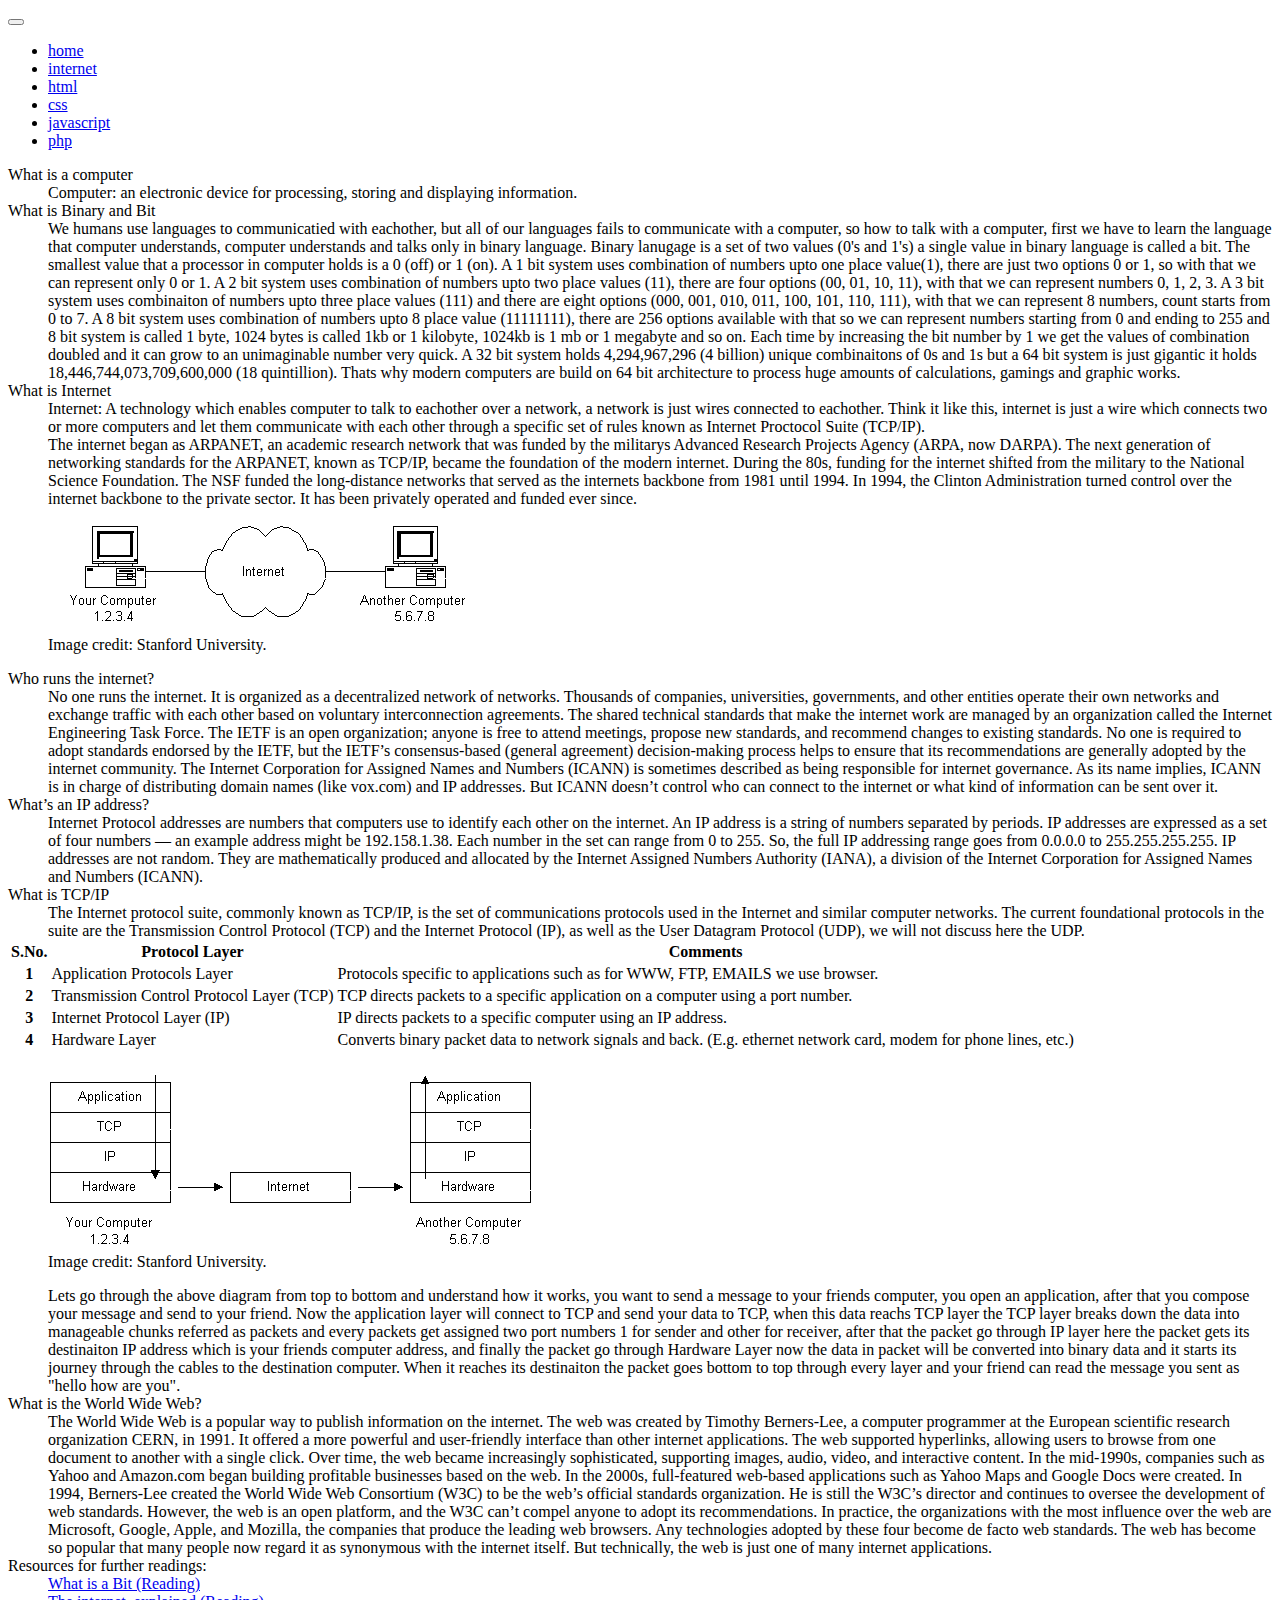
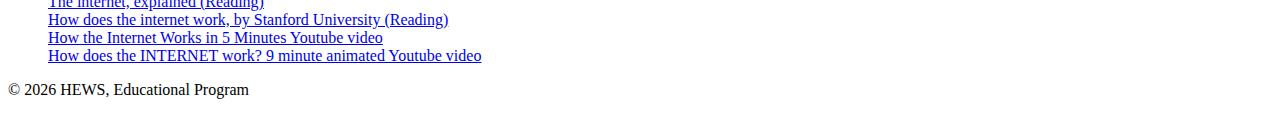
==== Internet/internet.html @ 7e2d29ee "first commit" ====
<!DOCTYPE html>
<html lang="en">
  <head>
    <meta charset="UTF-8" />
    <meta http-equiv="X-UA-Compatible" content="IE=edge" />
    <meta name="viewport" content="width=device-width, initial-scale=1.0" />
    <!-- google fonts -->
    <link rel="preconnect" href="https://fonts.googleapis.com" />
    <link rel="preconnect" href="https://fonts.gstatic.com" crossorigin />
    <link
      href="https://fonts.googleapis.com/css2?family=Fira+Sans&display=swap"
      rel="stylesheet"
    />
    <!-- bootstrap css -->
    <link
      href="https://cdn.jsdelivr.net/npm/bootstrap@5.1.3/dist/css/bootstrap.min.css"
      rel="stylesheet"
      integrity="sha384-1BmE4kWBq78iYhFldvKuhfTAU6auU8tT94WrHftjDbrCEXSU1oBoqyl2QvZ6jIW3"
      crossorigin="anonymous"
    />

    <!-- custom css -->
    <link rel="stylesheet" href="../public/css/app.css" />
    <title>INTERNET</title>
  </head>

  <body>
    <div class="container-fluid bg-secondary">
      <header class="navbar navbar-dark bg-dark fixed-top shadow-lg">
        <nav class="navbar navbar-expand-lg">
          <button
            class="navbar-toggler"
            type="button"
            data-bs-toggle="collapse"
            data-bs-target="#navbarText"
            aria-controls="navbarText"
            aria-expanded="false"
            aria-label="Toggle navigation"
          >
            <span class="navbar-toggler-icon"></span>
          </button>
          <div class="collapse navbar-collapse" id="navbarText">
            <ul class="navbar-nav me-auto mb-2 mb-lg-0">
              <li class="nav-item">
                <a class="nav-link" href="../index.html">home</a>
              </li>
              <li class="nav-item">
                <a class="nav-link active" href="#">internet</a>
              </li>
              <li class="nav-item">
                <a class="nav-link" href="../HTML/html.html">html</a>
              </li>
              <li class="nav-item">
                <a class="nav-link" href="../CSS/css.html">css</a>
              </li>
              <li class="nav-item">
                <a class="nav-link" href="../Javascript/javascript.html"
                  >javascript</a
                >
              </li>
              <li class="nav-item">
                <a class="nav-link" href="../PHP/php.html">php</a>
              </li>
            </ul>
          </div>
        </nav>
      </header>
      <!-- header ends here -->
      <main class="pb-5">
        <article class="container mt-4 pt-5 pb-5">
          <div class="row text-light mt-5">
            <div class="col-12">
              <dl>
                <dt>What is a computer</dt>
                <dd>
                  Computer: an electronic device for processing, storing and
                  displaying information.
                </dd>
                <dt>What is Binary and Bit</dt>
                <dd>
                  We humans use languages to communicatied with eachother, but
                  all of our languages fails to communicate with a computer, so
                  how to talk with a computer, first we have to learn the
                  language that computer understands, computer understands and
                  talks only in binary language. Binary lanugage is a set of two
                  values (0's and 1's) a single value in binary language is
                  called a bit. The smallest value that a processor in computer
                  holds is a 0 (off) or 1 (on). A 1 bit system uses combination
                  of numbers upto one place value(1), there are just two options
                  0 or 1, so with that we can represent only 0 or 1. A 2 bit
                  system uses combination of numbers upto two place values (11),
                  there are four options (00, 01, 10, 11), with that we can
                  represent numbers 0, 1, 2, 3. A 3 bit system uses combinaiton
                  of numbers upto three place values (111) and there are eight
                  options (000, 001, 010, 011, 100, 101, 110, 111), with that we
                  can represent 8 numbers, count starts from 0 to 7. A 8 bit
                  system uses combination of numbers upto 8 place value
                  (11111111), there are 256 options available with that so we
                  can represent numbers starting from 0 and ending to 255 and 8
                  bit system is called 1 byte, 1024 bytes is called 1kb or 1
                  kilobyte, 1024kb is 1 mb or 1 megabyte and so on. Each time by
                  increasing the bit number by 1 we get the values of
                  combination doubled and it can grow to an unimaginable number
                  very quick. A 32 bit system holds 4,294,967,296 (4 billion)
                  unique combinaitons of 0s and 1s but a 64 bit system is just
                  gigantic it holds 18,446,744,073,709,600,000 (18 quintillion).
                  Thats why modern computers are build on 64 bit architecture to
                  process huge amounts of calculations, gamings and graphic
                  works.
                </dd>
                <dt>What is Internet</dt>
                <dd>
                  Internet: A technology which enables computer to talk to
                  eachother over a network, a network is just wires connected to
                  eachother. Think it like this, internet is just a wire which
                  connects two or more computers and let them communicate with
                  each other through a specific set of rules known as Internet
                  Proctocol Suite (TCP/IP).
                </dd>
                <dd>
                  The internet began as ARPANET, an academic research network
                  that was funded by the militarys Advanced Research Projects
                  Agency (ARPA, now DARPA). The next generation of networking
                  standards for the ARPANET, known as TCP/IP, became the
                  foundation of the modern internet. During the 80s, funding for
                  the internet shifted from the military to the National Science
                  Foundation. The NSF funded the long-distance networks that
                  served as the internets backbone from 1981 until 1994. In
                  1994, the Clinton Administration turned control over the
                  internet backbone to the private sector. It has been privately
                  operated and funded ever since.
                </dd>
                <figure class="figure d-block">
                  <img
                    class="figure-img img-fluid mx-auto d-block"
                    src="img/internet.gif"
                    alt="internet"
                  />
                  <figcaption class="figure-caption text-dark text-center">
                    Image credit: Stanford University.
                  </figcaption>
                </figure>
                <!-- data for internet ends here -->

                <dt>Who runs the internet?</dt>
                <dd>
                  No one runs the internet. It is organized as a decentralized
                  network of networks. Thousands of companies, universities,
                  governments, and other entities operate their own networks and
                  exchange traffic with each other based on voluntary
                  interconnection agreements. The shared technical standards
                  that make the internet work are managed by an organization
                  called the Internet Engineering Task Force. The IETF is an
                  open organization; anyone is free to attend meetings, propose
                  new standards, and recommend changes to existing standards. No
                  one is required to adopt standards endorsed by the IETF, but
                  the IETF’s consensus-based (general agreement) decision-making
                  process helps to ensure that its recommendations are generally
                  adopted by the internet community. The Internet Corporation
                  for Assigned Names and Numbers (ICANN) is sometimes described
                  as being responsible for internet governance. As its name
                  implies, ICANN is in charge of distributing domain names (like
                  vox.com) and IP addresses. But ICANN doesn’t control who can
                  connect to the internet or what kind of information can be
                  sent over it.
                </dd>

                <dt>What’s an IP address?</dt>
                <dd>
                  Internet Protocol addresses are numbers that computers use to
                  identify each other on the internet. An IP address is a string
                  of numbers separated by periods. IP addresses are expressed as
                  a set of four numbers — an example address might be
                  192.158.1.38. Each number in the set can range from 0 to 255.
                  So, the full IP addressing range goes from 0.0.0.0 to
                  255.255.255.255. IP addresses are not random. They are
                  mathematically produced and allocated by the Internet Assigned
                  Numbers Authority (IANA), a division of the Internet
                  Corporation for Assigned Names and Numbers (ICANN).
                </dd>

                <dt>What is TCP/IP</dt>
                <dd>
                  The Internet protocol suite, commonly known as TCP/IP, is the
                  set of communications protocols used in the Internet and
                  similar computer networks. The current foundational protocols
                  in the suite are the Transmission Control Protocol (TCP) and
                  the Internet Protocol (IP), as well as the User Datagram
                  Protocol (UDP), we will not discuss here the UDP.
                </dd>
                <table class="table table-dark table-sm">
                  <thead>
                    <tr>
                      <th scope="col">S.No.</th>
                      <th scope="col">Protocol Layer</th>
                      <th scope="col">Comments</th>
                    </tr>
                  </thead>
                  <tbody>
                    <tr>
                      <th scope>1</th>
                      <td>Application Protocols Layer</td>
                      <td>
                        Protocols specific to applications such as for WWW, FTP,
                        EMAILS we use browser.
                      </td>
                    </tr>
                    <tr>
                      <th scope>2</th>
                      <td>Transmission Control Protocol Layer (TCP)</td>
                      <td>
                        TCP directs packets to a specific application on a
                        computer using a port number.
                      </td>
                    </tr>
                    <tr>
                      <th scope>3</th>
                      <td>Internet Protocol Layer (IP)</td>
                      <td>
                        IP directs packets to a specific computer using an IP
                        address.
                      </td>
                    </tr>
                    <tr>
                      <th scope>4</th>
                      <td>Hardware Layer</td>
                      <td>
                        Converts binary packet data to network signals and back.
                        (E.g. ethernet network card, modem for phone lines,
                        etc.)
                      </td>
                    </tr>
                  </tbody>
                </table>
                <figure class="figure d-block">
                  <img
                    class="figure-img img-fluid mx-auto d-block"
                    src="img/protocols.gif"
                    alt="internet"
                  />
                  <figcaption class="figure-caption text-dark text-center">
                    Image credit: Stanford University.
                  </figcaption>
                </figure>
                <dd>
                  Lets go through the above diagram from top to bottom and
                  understand how it works, you want to send a message to your
                  friends computer, you open an application, after that you
                  compose your message and send to your friend. Now the
                  application layer will connect to TCP and send your data to
                  TCP, when this data reachs TCP layer the TCP layer breaks down
                  the data into manageable chunks referred as packets and every
                  packets get assigned two port numbers 1 for sender and other
                  for receiver, after that the packet go through IP layer here
                  the packet gets its destinaiton IP address which is your
                  friends computer address, and finally the packet go through
                  Hardware Layer now the data in packet will be converted into
                  binary data and it starts its journey through the cables to
                  the destination computer. When it reaches its destinaiton the
                  packet goes bottom to top through every layer and your friend
                  can read the message you sent as "hello how are you".
                </dd>
                <!-- data for TCP/IP ends here -->

                <dt>What is the World Wide Web?</dt>
                <dd>
                  The World Wide Web is a popular way to publish information on
                  the internet. The web was created by Timothy Berners-Lee, a
                  computer programmer at the European scientific research
                  organization CERN, in 1991. It offered a more powerful and
                  user-friendly interface than other internet applications. The
                  web supported hyperlinks, allowing users to browse from one
                  document to another with a single click. Over time, the web
                  became increasingly sophisticated, supporting images, audio,
                  video, and interactive content. In the mid-1990s, companies
                  such as Yahoo and Amazon.com began building profitable
                  businesses based on the web. In the 2000s, full-featured
                  web-based applications such as Yahoo Maps and Google Docs were
                  created. In 1994, Berners-Lee created the World Wide Web
                  Consortium (W3C) to be the web’s official standards
                  organization. He is still the W3C’s director and continues to
                  oversee the development of web standards. However, the web is
                  an open platform, and the W3C can’t compel anyone to adopt its
                  recommendations. In practice, the organizations with the most
                  influence over the web are Microsoft, Google, Apple, and
                  Mozilla, the companies that produce the leading web browsers.
                  Any technologies adopted by these four become de facto web
                  standards. The web has become so popular that many people now
                  regard it as synonymous with the internet itself. But
                  technically, the web is just one of many internet
                  applications.
                </dd>
                <dt>Resources for further readings:</dt>
                <dd>
                  <a
                    class="link-info"
                    href="https://www.bbc.co.uk/bitesize/guides/zwsbwmn/revision/8"
                    target="_blank"
                    >What is a Bit (Reading)</a
                  >
                </dd>
                <dd>
                  <a
                    class="link-info"
                    href="https://www.vox.com/2014/6/16/18076282/the-internet"
                    target="_blank"
                    >The internet, explained (Reading)</a
                  >
                </dd>
                <dd>
                  <a
                    class="link-info"
                    href="http://web.stanford.edu/class/msande91si/www-spr04/readings/week1/InternetWhitepaper.htm"
                    target="_blank"
                    >How does the internet work, by Stanford University
                    (Reading)</a
                  >
                </dd>
                <dd>
                  <a
                    class="link-info"
                    href="https://youtu.be/7_LPdttKXPc"
                    target="_blank"
                    >How the Internet Works in 5 Minutes Youtube video</a
                  >
                </dd>
                <dd>
                  <a
                    class="link-info"
                    href="https://youtu.be/x3c1ih2NJEg"
                    target="_blank"
                    >How does the INTERNET work? 9 minute animated Youtube
                    video</a
                  >
                </dd>
              </dl>
            </div>
          </div>
        </article>
      </main>
      <!-- main ends here -->
      <footer class="fixed-bottom bg-dark">
        <p class="text-center text-light pt-3">
          &copy;
          <script>
            document.write(new Date().getFullYear());
          </script>
          HEWS, Educational Program
        </p>
      </footer>
      <!-- footer ends here -->
    </div>

    <!-- bootstrap js -->
    <script
      src="https://cdn.jsdelivr.net/npm/bootstrap@5.1.3/dist/js/bootstrap.bundle.min.js"
      integrity="sha384-ka7Sk0Gln4gmtz2MlQnikT1wXgYsOg+OMhuP+IlRH9sENBO0LRn5q+8nbTov4+1p"
      crossorigin="anonymous"
    ></script>
    <!-- custom js -->
    <script src="../public/js/app.js"></script>
  </body>
</html>
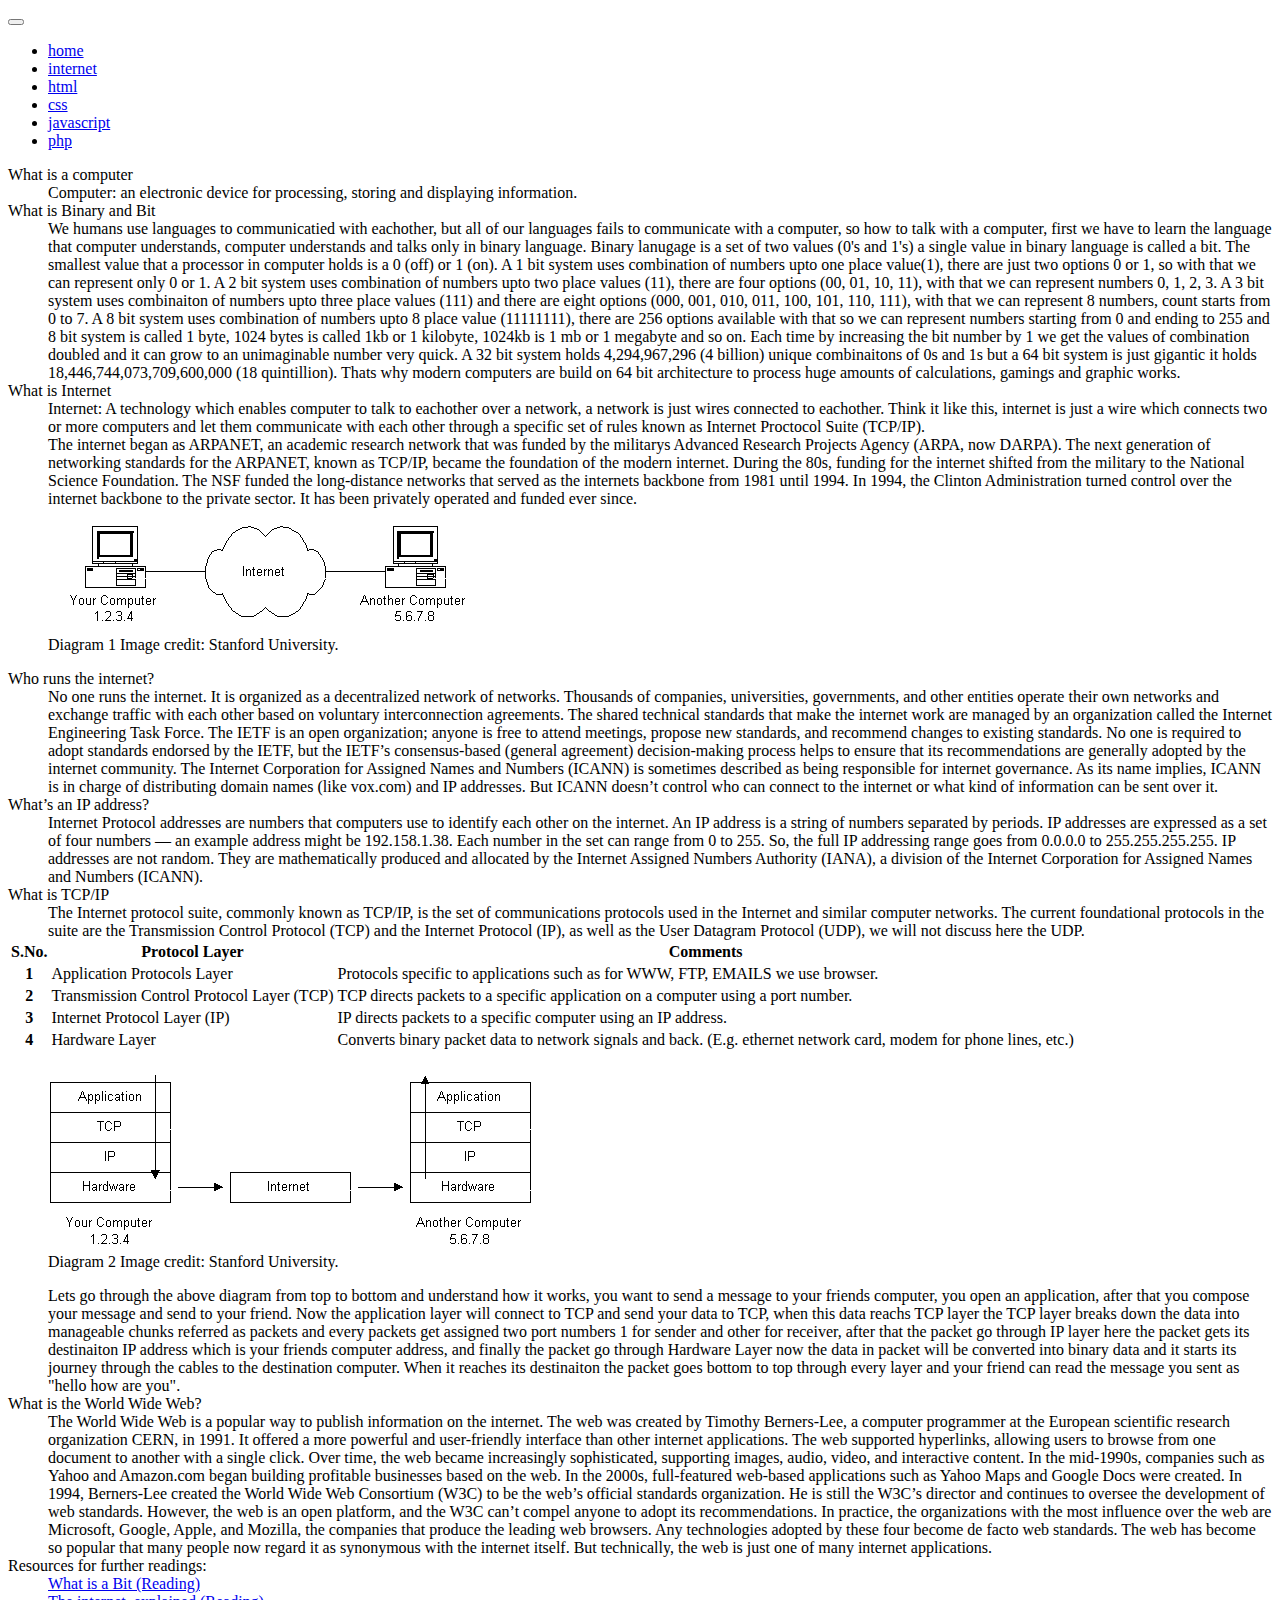
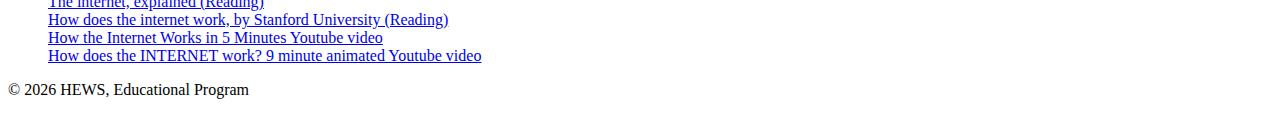
==== commit aef62bd2: "added the deleted css" ====
--- a/Internet/internet.html
+++ b/Internet/internet.html
@@ -137,7 +137,7 @@
                     alt="internet"
                   />
                   <figcaption class="figure-caption text-dark text-center">
-                    Image credit: Stanford University.
+                    Diagram 1 Image credit: Stanford University.
                   </figcaption>
                 </figure>
                 <!-- data for internet ends here -->
@@ -239,7 +239,7 @@
                     alt="internet"
                   />
                   <figcaption class="figure-caption text-dark text-center">
-                    Image credit: Stanford University.
+                    Diagram 2 Image credit: Stanford University.
                   </figcaption>
                 </figure>
                 <dd>
--- a/public/css/app.css
+++ b/public/css/app.css
@@ -0,0 +1,3 @@
+#full-page {
+    height: 100vh;
+}